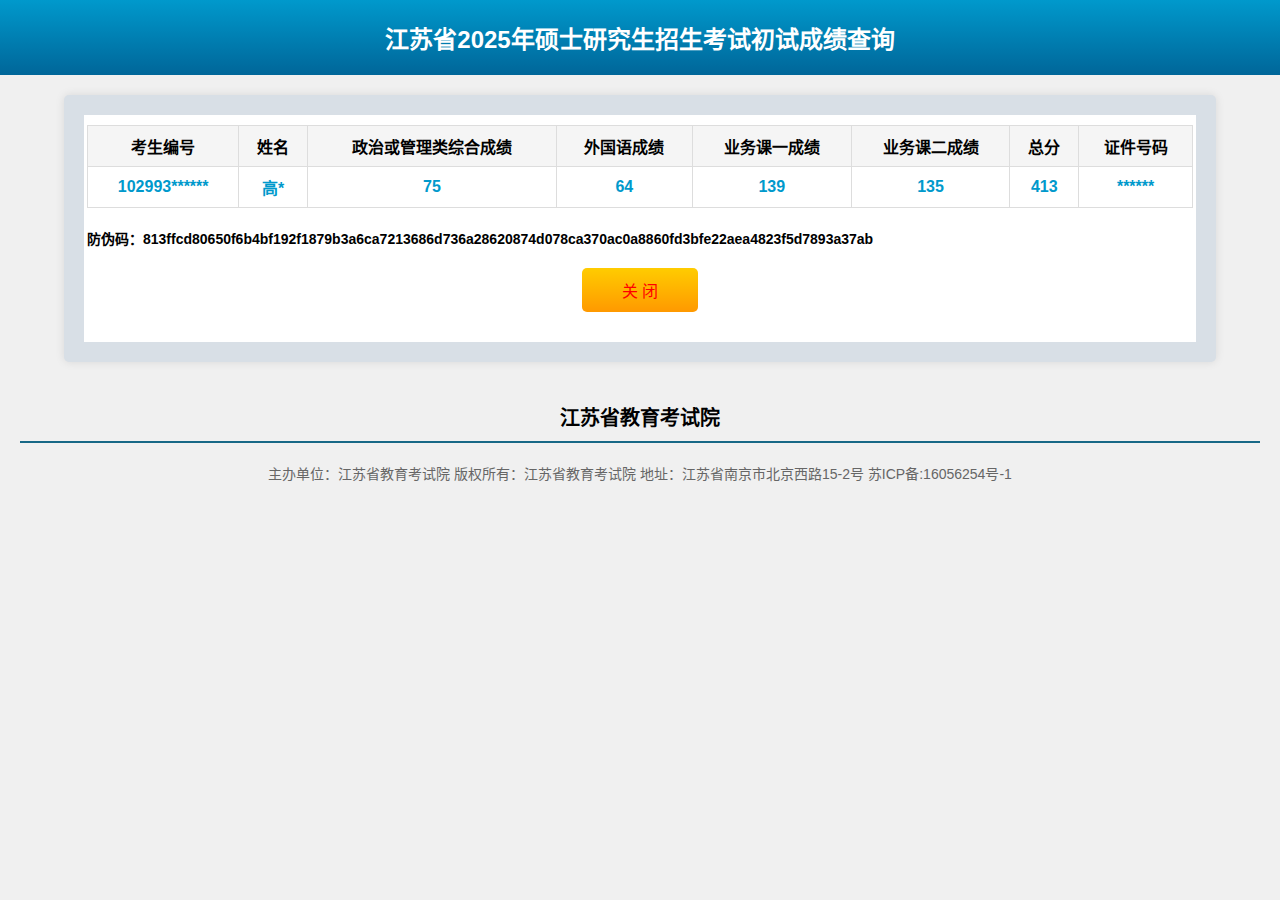
==== chaxun.html @ 1e3b7197 "11" ====
<!DOCTYPE html>
<html lang="zh-CN">
  <head>
    <meta charset="UTF-8" />
    <!-- <meta name="viewport" content="width=device-width, initial-scale=1.0" /> -->
    <title>江苏省2025年硕士研究生招生考试初试成绩查询</title>
    <link rel="stylesheet" href="styles.css" />
  </head>
  <body>
    <header>
      <h1>江苏省2025年硕士研究生招生考试初试成绩查询</h1>
    </header>

    <main>
      <div class="result-container">
        <div class="table-box">
          <table>
            <tr>
              <th>考生编号</th>
              <th>姓名</th>
              <th>政治或管理类综合成绩</th>
              <th>外国语成绩</th>
              <th>业务课一成绩</th>
              <th>业务课二成绩</th>
              <th>总分</th>
              <th>证件号码</th>
            </tr>
            <tr>
              <td>102993******</td>
              <td>高*</td>
              <td>75</td>
              <td>64</td>
              <td>139</td>
              <td>135</td>
              <td>413</td>
              <td>******</td>
            </tr>
          </table>

          <div class="verification-code">
            <p>
              防伪码：813ffcd80650f6b4bf192f1879b3a6ca7213686d736a28620874d078ca370ac0a8860fd3bfe22aea4823f5d7893a37ab
            </p>
          </div>

          <div class="button-container">
            <button class="close-button" onclick="window.location.href='index.html'">关 闭</button>
          </div>
        </div>
      </div>
    </main>

    <footer>
      <span style="font-size: 20px; font-weight: bolder; color: black;">江苏省教育考试院</span>
      <div class="line" style="width: 100%; height: 2px; background-color: rgb(23, 104, 134); margin: 10px 0 20px 0;"></div>
      <p class="footer-info">
        主办单位：江苏省教育考试院 版权所有：江苏省教育考试院
        地址：江苏省南京市北京西路15-2号 苏ICP备:16056254号-1
      </p>
    </footer>
  </body>
</html>
---- styles.css ----
body {
    margin: 0;
    padding: 0;
    font-family: Arial, "Microsoft YaHei", sans-serif;
    background-color: #f0f0f0;
}
*{
    padding: 0;
    margin: 0;
    box-sizing: border-box;
}
header {
    background: linear-gradient(to bottom, #0099cc, #006699);
    color: white;
    padding: 20px;
    text-align: center;
}

h1 {
    margin: 0;
    font-size: 24px;
}

.result-container {
    width: 90%;
    max-width: 1200px;
    margin: 20px auto;
    background: rgb(216, 223, 230);
    padding: 20px;
    border-radius: 5px;
    box-shadow: 0 0 10px rgba(0,0,0,0.1);
}
.table-box{
    padding: 10px 3px;
    background-color: #fff;
    overflow-x: auto;
}
table {
    width: 100%;
    border-collapse: collapse;
    margin-bottom: 20px;
    /* table-layout: auto;  */
}

th, td {
    border: 1px solid #ddd;
    padding: 8px;
    text-align: center;
}

th {
    background-color: #f5f5f5;
    /* width: 100px; */
}

td {
    color: #0099cc;
    font-weight: bold;
}

.verification-code {
    margin: 20px 0;
    word-break: break-all;
    color: #000000;
    font-size: 14px;
    font-weight: bold;
}

.button-container {
    text-align: center;
    margin: 20px 0;
}

.close-button {
    background: linear-gradient(to bottom, #ffcc00, #ff9900);
    border: none;
    color: red;
    padding: 10px 40px;
    font-size: 16px;
    border-radius: 5px;
    cursor: pointer;
}

footer {
    text-align: center;
    padding: 20px;
    color: #666;
}

.footer-info {
    font-size: 14px;
    margin-top: 10px;
}
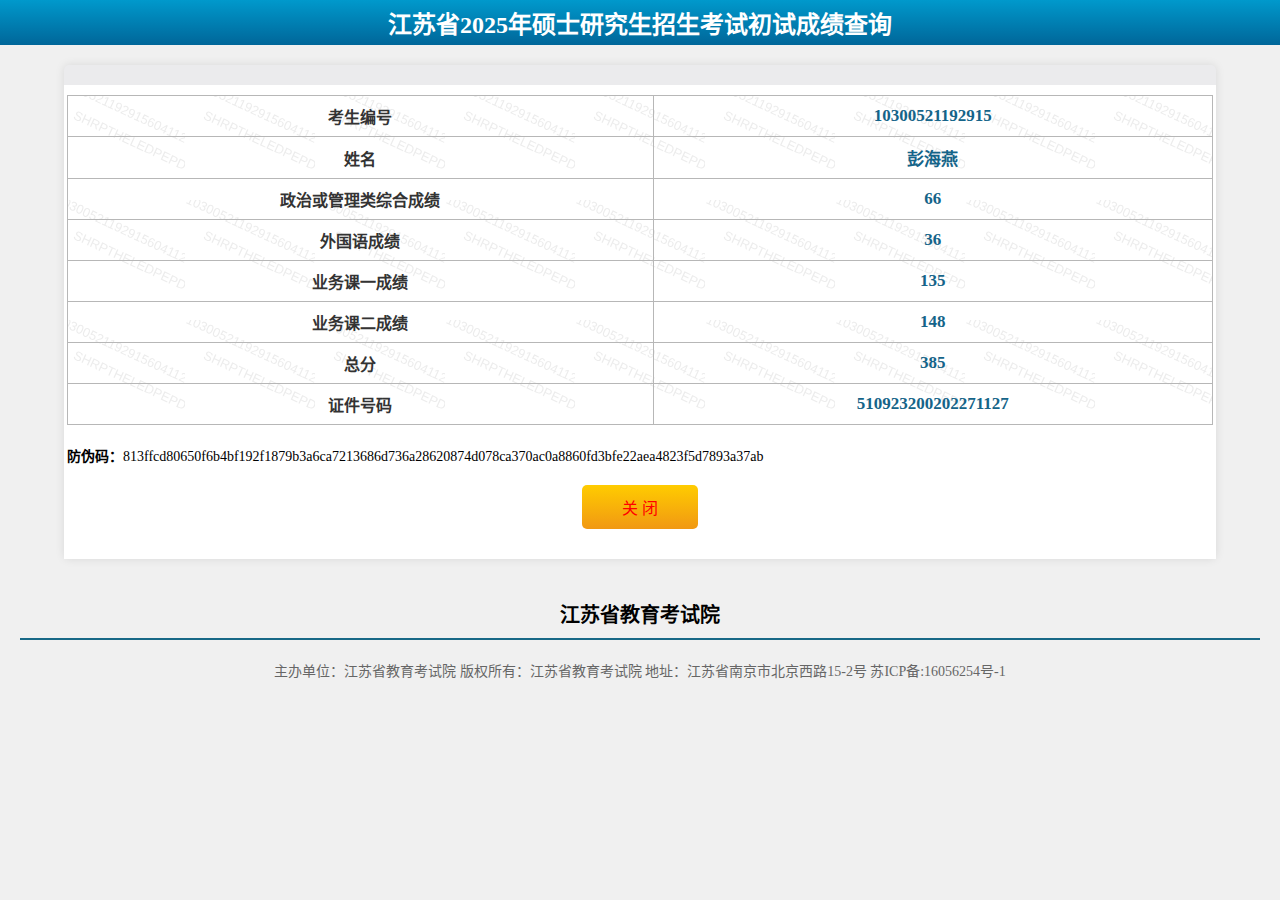
==== commit 7a05e39a: "11" ====
--- a/chaxun.html
+++ b/chaxun.html
@@ -14,32 +14,45 @@
     <main>
       <div class="result-container">
         <div class="table-box">
+          
           <table>
             <tr>
               <th>考生编号</th>
-              <th>姓名</th>
-              <th>政治或管理类综合成绩</th>
-              <th>外国语成绩</th>
-              <th>业务课一成绩</th>
-              <th>业务课二成绩</th>
-              <th>总分</th>
-              <th>证件号码</th>
+              <td>10300521192915</td>
             </tr>
             <tr>
-              <td>102993******</td>
-              <td>高*</td>
-              <td>75</td>
-              <td>64</td>
-              <td>139</td>
+              <th>姓名</th>
+              <td>彭海燕</td>
+            </tr>
+            <tr>
+              <th>政治或管理类综合成绩</th>
+              <td>66</td>
+            </tr>
+            <tr>
+              <th>外国语成绩</th>
+              <td>36</td>
+            </tr>
+            <tr>
+              <th>业务课一成绩</th>
               <td>135</td>
-              <td>413</td>
-              <td>******</td>
+            </tr>
+            <tr>
+              <th>业务课二成绩</th>
+              <td>148</td>
+            </tr>
+            <tr>
+              <th>总分</th>
+              <td>385</td>
+            </tr>
+            <tr>
+              <th>证件号码</th>
+              <td>510923200202271127</td>
             </tr>
           </table>
 
           <div class="verification-code">
             <p>
-              防伪码：813ffcd80650f6b4bf192f1879b3a6ca7213686d736a28620874d078ca370ac0a8860fd3bfe22aea4823f5d7893a37ab
+              防伪码：<span style="font-weight: 100;">813ffcd80650f6b4bf192f1879b3a6ca7213686d736a28620874d078ca370ac0a8860fd3bfe22aea4823f5d7893a37ab</span>
             </p>
           </div>
 
--- a/styles.css
+++ b/styles.css
@@ -1,7 +1,20 @@
 body {
     margin: 0;
     padding: 0;
-    font-family: Arial, "Microsoft YaHei", sans-serif;
+    /* 微软 */
+    /* font-family: Arial, "Microsoft YaHei", sans-serif; */
+    /* 字体大小 */
+    font-size: 16px;
+    /* 字体颜色 */
+    color: #333;
+    /* 背景颜色 */
+    background-color: #f0f0f0;
+    /* 字体粗细 */
+    font-weight: 400;
+    /* 字体行高 */
+    /* font-family: Arial, "Microsoft YaHei", sans-serif; */
+    
+
     background-color: #f0f0f0;
 }
 *{
@@ -12,21 +25,27 @@
 header {
     background: linear-gradient(to bottom, #0099cc, #006699);
     color: white;
-    padding: 20px;
+    padding: 5px;
     text-align: center;
+    
 }
 
 h1 {
     margin: 0;
     font-size: 24px;
 }
-
+.table-box table {
+    position: relative;
+    background-image: url('data:image/svg+xml;utf8,<svg xmlns="http://www.w3.org/2000/svg" width="130" height="120"><text x="50%" y="45%" font-family="Arial" font-size="13" fill="rgba(128,128,128,0.15)" text-anchor="middle" transform="rotate(25, 100, 100)">103005211929156041124139364<tspan x="50%" dy="25">SHRPTHELEDPEPDE</tspan></text></svg>');
+    background-repeat: repeat;
+    background-position: center;
+}
 .result-container {
     width: 90%;
     max-width: 1200px;
     margin: 20px auto;
-    background: rgb(216, 223, 230);
-    padding: 20px;
+    background: rgb(235, 235, 237);
+    padding: 20px 0 0 0 ;
     border-radius: 5px;
     box-shadow: 0 0 10px rgba(0,0,0,0.1);
 }
@@ -43,19 +62,20 @@
 }
 
 th, td {
-    border: 1px solid #ddd;
+    border: 1.5px solid rgB(183, 183, 183);
     padding: 8px;
     text-align: center;
 }
 
 th {
-    background-color: #f5f5f5;
+    /* background-color: #f5f5f5; */
     /* width: 100px; */
 }
 
 td {
-    color: #0099cc;
-    font-weight: bold;
+    color: rgb(21, 100, 137);
+    font-weight: bolder;
+    font-size: 17px;
 }
 
 .verification-code {
@@ -72,7 +92,7 @@
 }
 
 .close-button {
-    background: linear-gradient(to bottom, #ffcc00, #ff9900);
+    background: linear-gradient(to bottom, #ffcc00, #f19813);
     border: none;
     color: red;
     padding: 10px 40px;
